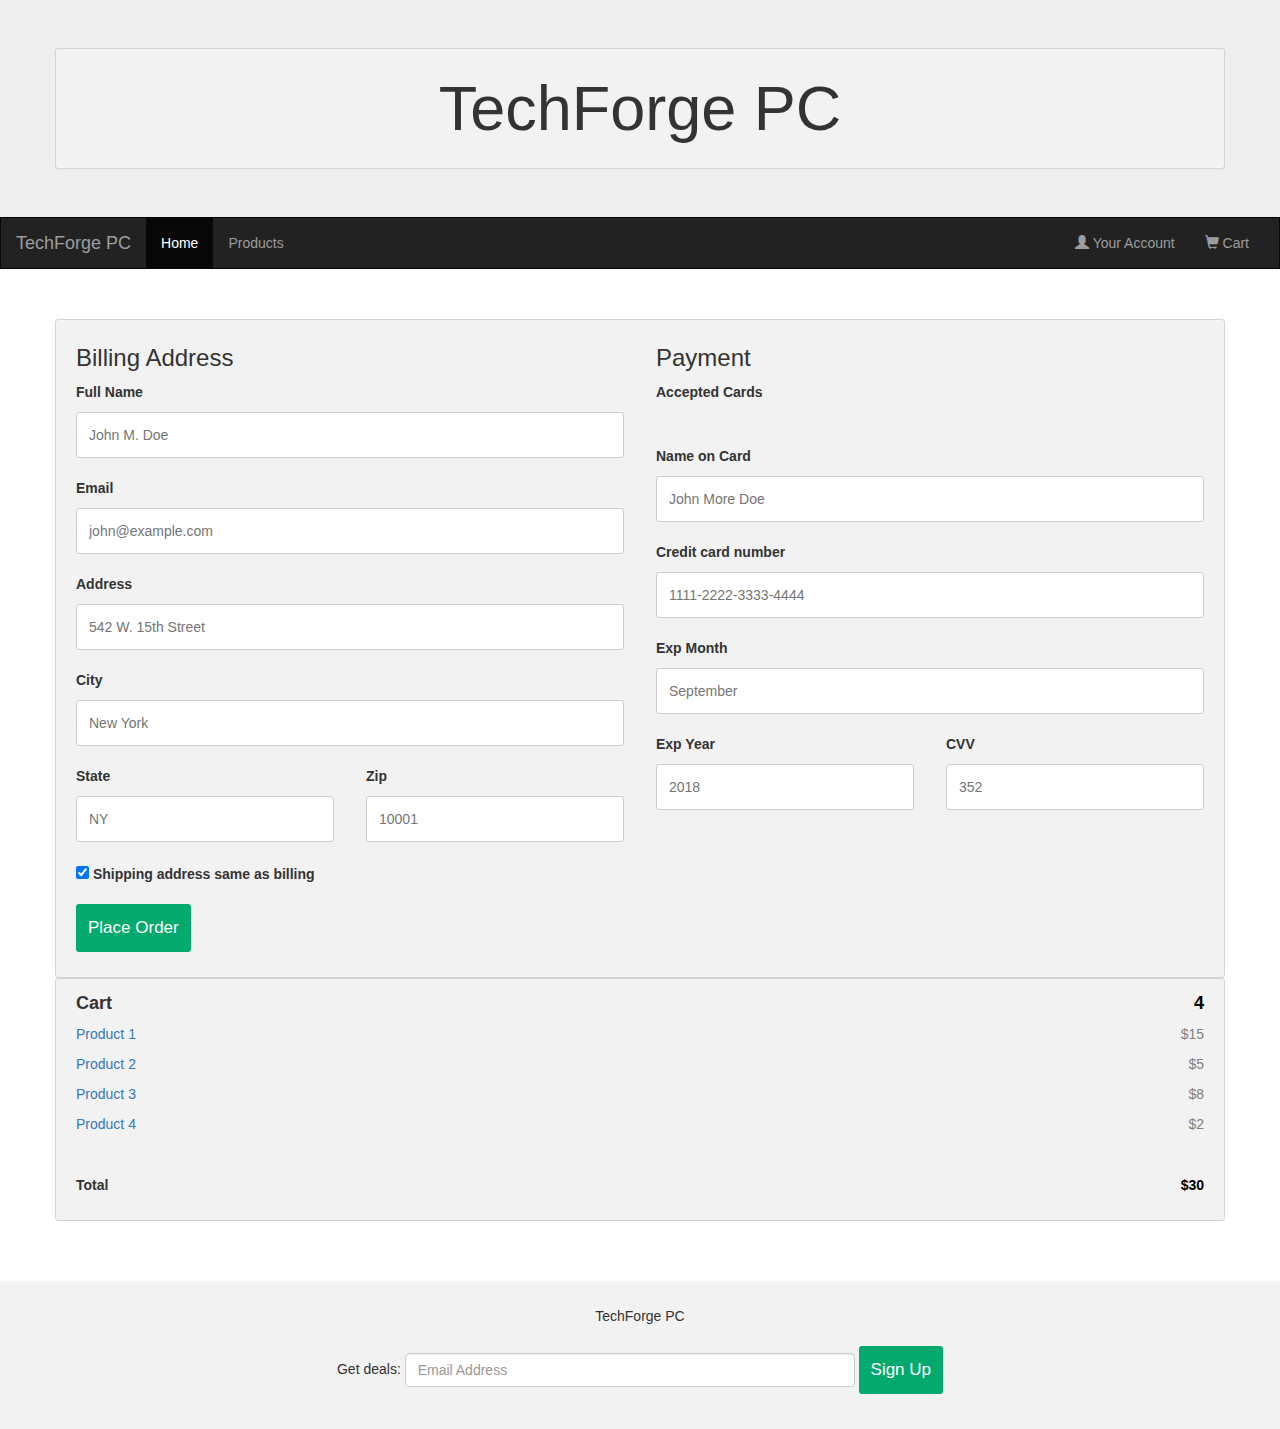
==== Checkout.html @ 4b4bcfe6 "first commit" ====
<!DOCTYPE html>
<html lang="en">
<head>
  <title>TechForge PC</title>
  <meta charset="utf-8">
  <meta name="viewport" content="width=device-width, initial-scale=1">
  <link rel="stylesheet" href="https://maxcdn.bootstrapcdn.com/bootstrap/3.4.1/css/bootstrap.min.css">
  <script src="https://ajax.googleapis.com/ajax/libs/jquery/3.7.1/jquery.min.js"></script>
  <script src="https://maxcdn.bootstrapcdn.com/bootstrap/3.4.1/js/bootstrap.min.js"></script>
  <style>
        /* Remove the navbar's default rounded borders and increase the bottom margin */ 
        .navbar {
        margin-bottom: 50px;
        border-radius: 0;
      }
      
      /* Remove the jumbotron's default bottom margin */ 
       .jumbotron {
        margin-bottom: 0;
      }
     
      /* Add a gray background color and some padding to the footer */
      footer {
        background-color: #f2f2f2;
        padding: 25px;
      }

      .row {
  display: -ms-flexbox; /* IE10 */
  display: flex;
  -ms-flex-wrap: wrap; /* IE10 */
  flex-wrap: wrap;
  margin: 0 -16px;
}

.col-25 {
  -ms-flex: 25%; /* IE10 */
  flex: 25%;
}

.col-50 {
  -ms-flex: 50%; /* IE10 */
  flex: 50%;
}

.col-75 {
  -ms-flex: 75%; /* IE10 */
  flex: 75%;
}

.col-25,
.col-50,
.col-75 {
  padding: 0 16px;
}

.container {
  background-color: #f2f2f2;
  padding: 5px 20px 15px 20px;
  border: 1px solid lightgrey;
  border-radius: 3px;
}

input[type=text] {
  width: 100%;
  margin-bottom: 20px;
  padding: 12px;
  border: 1px solid #ccc;
  border-radius: 3px;
}

label {
  margin-bottom: 10px;
  display: block;
}

.icon-container {
  margin-bottom: 20px;
  padding: 7px 0;
  font-size: 24px;
}

.btn {
  background-color: #04AA6D;
  color: white;
  padding: 12px;
  margin: 10px 0;
  border: none;
  border-radius: 3px;
  cursor: pointer;
  font-size: 17px;
}

.btn:hover {
  background-color: #45a049;
}

span.price {
  float: right;
  color: grey;
}

/* Responsive layout - when the screen is less than 800px wide, make the two columns stack on top of each other instead of next to each other (and change the direction - make the "cart" column go on top) */
@media (max-width: 800px) {
  .row {
    flex-direction: column-reverse;
  }
  .col-25 {
    margin-bottom: 20px;
  }
}
  </style>
</head>
<body>

<div class="jumbotron">
  <div class="container text-center">
    <h1>TechForge PC</h1>     
  </div>
</div>

<nav class="navbar navbar-inverse">
  <div class="container-fluid">
    <div class="navbar-header">
      <button type="button" class="navbar-toggle" data-toggle="collapse" data-target="#myNavbar">
        <span class="icon-bar"></span>
        <span class="icon-bar"></span>
        <span class="icon-bar"></span>                        
      </button>
      <a class="navbar-brand" href="Index.html">TechForge PC</a>
    </div>
    <div class="collapse navbar-collapse" id="myNavbar">
      <ul class="nav navbar-nav">
        <li class="active"><a href="Index.html">Home</a></li>
        <li><a href="#">Products</a></li>
      </ul>
      <ul class="nav navbar-nav navbar-right">
        <li><a href="#"><span class="glyphicon glyphicon-user"></span> Your Account</a></li>
        <li><a href="Cart.html"><span class="glyphicon glyphicon-shopping-cart"></span> Cart</a></li>
      </ul>
    </div>
  </div>
</nav>

<div class="row">
  <div class="col-75">
    <div class="container">
      <form action="/action_page.php">

        <div class="row">
          <div class="col-50">
            <h3>Billing Address</h3>
            <label for="fname"><i class="fa fa-user"></i> Full Name</label>
            <input type="text" id="fname" name="firstname" placeholder="John M. Doe">
            <label for="email"><i class="fa fa-envelope"></i> Email</label>
            <input type="text" id="email" name="email" placeholder="john@example.com">
            <label for="adr"><i class="fa fa-address-card-o"></i> Address</label>
            <input type="text" id="adr" name="address" placeholder="542 W. 15th Street">
            <label for="city"><i class="fa fa-institution"></i> City</label>
            <input type="text" id="city" name="city" placeholder="New York">

            <div class="row">
              <div class="col-50">
                <label for="state">State</label>
                <input type="text" id="state" name="state" placeholder="NY">
              </div>
              <div class="col-50">
                <label for="zip">Zip</label>
                <input type="text" id="zip" name="zip" placeholder="10001">
              </div>
            </div>
          </div>

          <div class="col-50">
            <h3>Payment</h3>
            <label for="fname">Accepted Cards</label>
            <div class="icon-container">
              <i class="fa fa-cc-visa" style="color:navy;"></i>
              <i class="fa fa-cc-amex" style="color:blue;"></i>
              <i class="fa fa-cc-mastercard" style="color:red;"></i>
              <i class="fa fa-cc-discover" style="color:orange;"></i>
            </div>
            <label for="cname">Name on Card</label>
            <input type="text" id="cname" name="cardname" placeholder="John More Doe">
            <label for="ccnum">Credit card number</label>
            <input type="text" id="ccnum" name="cardnumber" placeholder="1111-2222-3333-4444">
            <label for="expmonth">Exp Month</label>
            <input type="text" id="expmonth" name="expmonth" placeholder="September">

            <div class="row">
              <div class="col-50">
                <label for="expyear">Exp Year</label>
                <input type="text" id="expyear" name="expyear" placeholder="2018">
              </div>
              <div class="col-50">
                <label for="cvv">CVV</label>
                <input type="text" id="cvv" name="cvv" placeholder="352">
              </div>
            </div>
          </div>

        </div>
        <label>
          <input type="checkbox" checked="checked" name="sameadr"> Shipping address same as billing
        </label>
        <input type="submit" value="Place Order" class="btn">
      </form>
    </div>
  </div>

  <div class="col-25">
    <div class="container">
      <h4><strong>Cart</strong>
        <span class="price" style="color:black">
          <i class="fa fa-shopping-cart"></i>
          <b>4</b>
        </span>
      </h4>
      <p><a href="#">Product 1</a> <span class="price">$15</span></p>
      <p><a href="#">Product 2</a> <span class="price">$5</span></p>
      <p><a href="#">Product 3</a> <span class="price">$8</span></p>
      <p><a href="#">Product 4</a> <span class="price">$2</span></p>
      <hr>
      <p><strong>Total</strong> <span class="price" style="color:black"><b>$30</b></span></p>
    </div>
  </div>
</div><br>

<br><br>

<footer class="container-fluid text-center">
  <p>TechForge PC</p>  
  <form class="form-inline">Get deals:
    <input type="email" class="form-control" size="50" placeholder="Email Address">
    <button type="button" class="btn btn-danger">Sign Up</button>
  </form>
</footer>

</body>
</html>
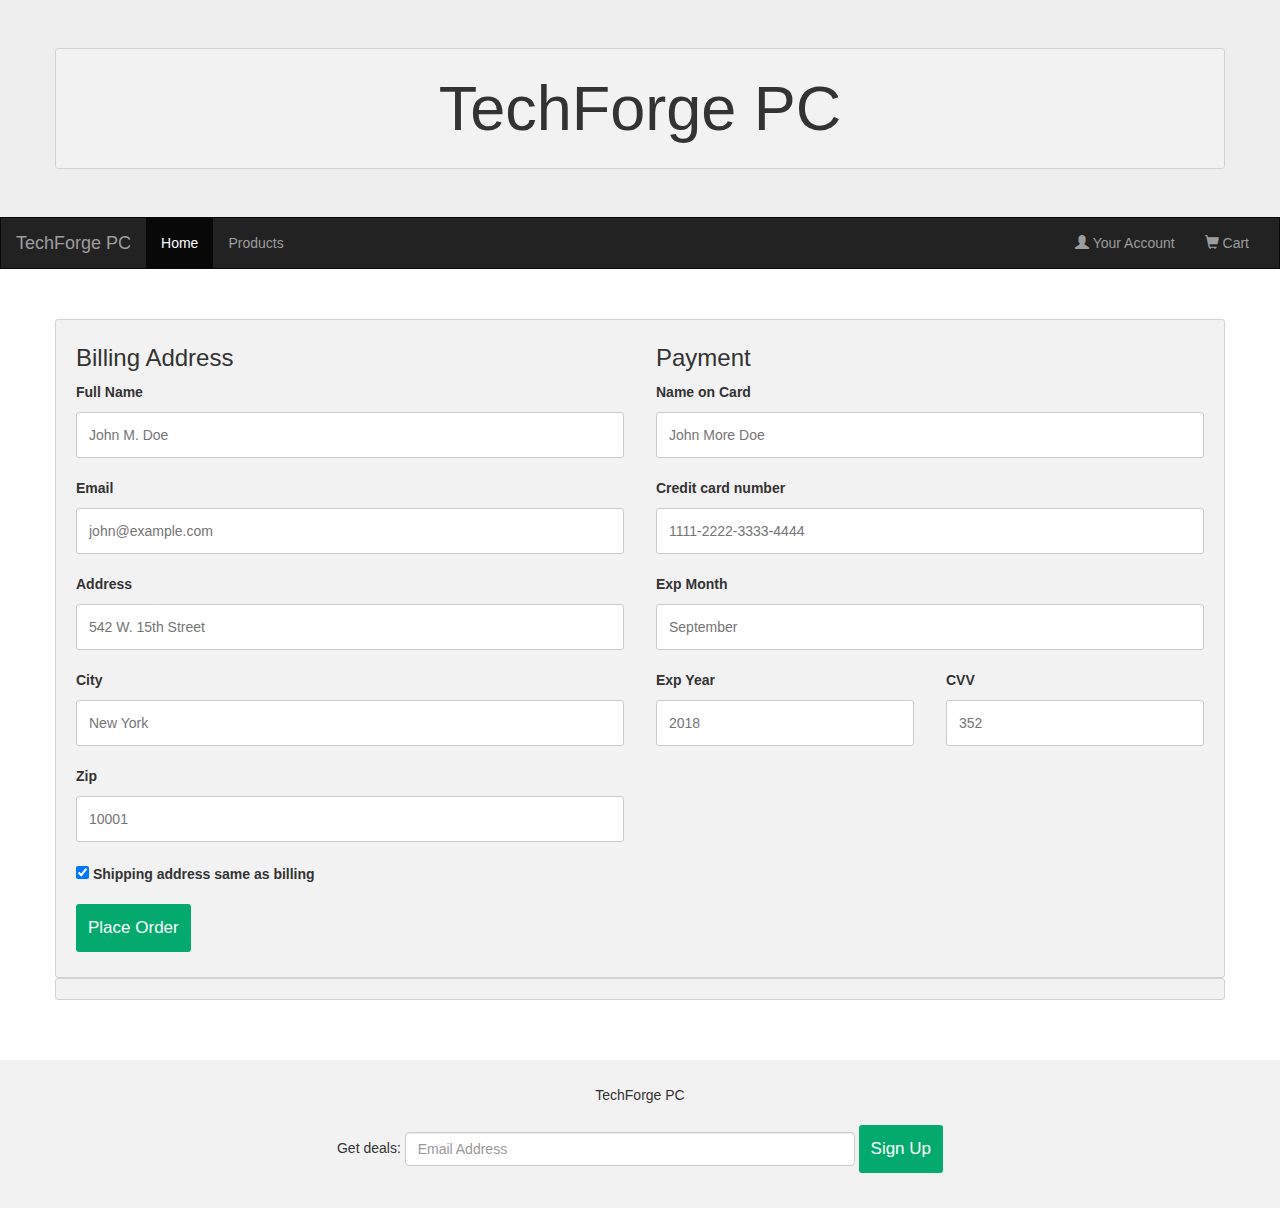
==== commit 534d64e2: "minor changes" ====
--- a/Checkout.html
+++ b/Checkout.html
@@ -145,7 +145,6 @@
 <div class="row">
   <div class="col-75">
     <div class="container">
-      <form action="/action_page.php">
 
         <div class="row">
           <div class="col-50">
@@ -161,10 +160,6 @@
 
             <div class="row">
               <div class="col-50">
-                <label for="state">State</label>
-                <input type="text" id="state" name="state" placeholder="NY">
-              </div>
-              <div class="col-50">
                 <label for="zip">Zip</label>
                 <input type="text" id="zip" name="zip" placeholder="10001">
               </div>
@@ -173,13 +168,6 @@
 
           <div class="col-50">
             <h3>Payment</h3>
-            <label for="fname">Accepted Cards</label>
-            <div class="icon-container">
-              <i class="fa fa-cc-visa" style="color:navy;"></i>
-              <i class="fa fa-cc-amex" style="color:blue;"></i>
-              <i class="fa fa-cc-mastercard" style="color:red;"></i>
-              <i class="fa fa-cc-discover" style="color:orange;"></i>
-            </div>
             <label for="cname">Name on Card</label>
             <input type="text" id="cname" name="cardname" placeholder="John More Doe">
             <label for="ccnum">Credit card number</label>
@@ -204,26 +192,11 @@
           <input type="checkbox" checked="checked" name="sameadr"> Shipping address same as billing
         </label>
         <input type="submit" value="Place Order" class="btn">
-      </form>
     </div>
   </div>
 
   <div class="col-25">
     <div class="container">
-      <h4><strong>Cart</strong>
-        <span class="price" style="color:black">
-          <i class="fa fa-shopping-cart"></i>
-          <b>4</b>
-        </span>
-      </h4>
-      <p><a href="#">Product 1</a> <span class="price">$15</span></p>
-      <p><a href="#">Product 2</a> <span class="price">$5</span></p>
-      <p><a href="#">Product 3</a> <span class="price">$8</span></p>
-      <p><a href="#">Product 4</a> <span class="price">$2</span></p>
-      <hr>
-      <p><strong>Total</strong> <span class="price" style="color:black"><b>$30</b></span></p>
-    </div>
-  </div>
 </div><br>
 
 <br><br>
